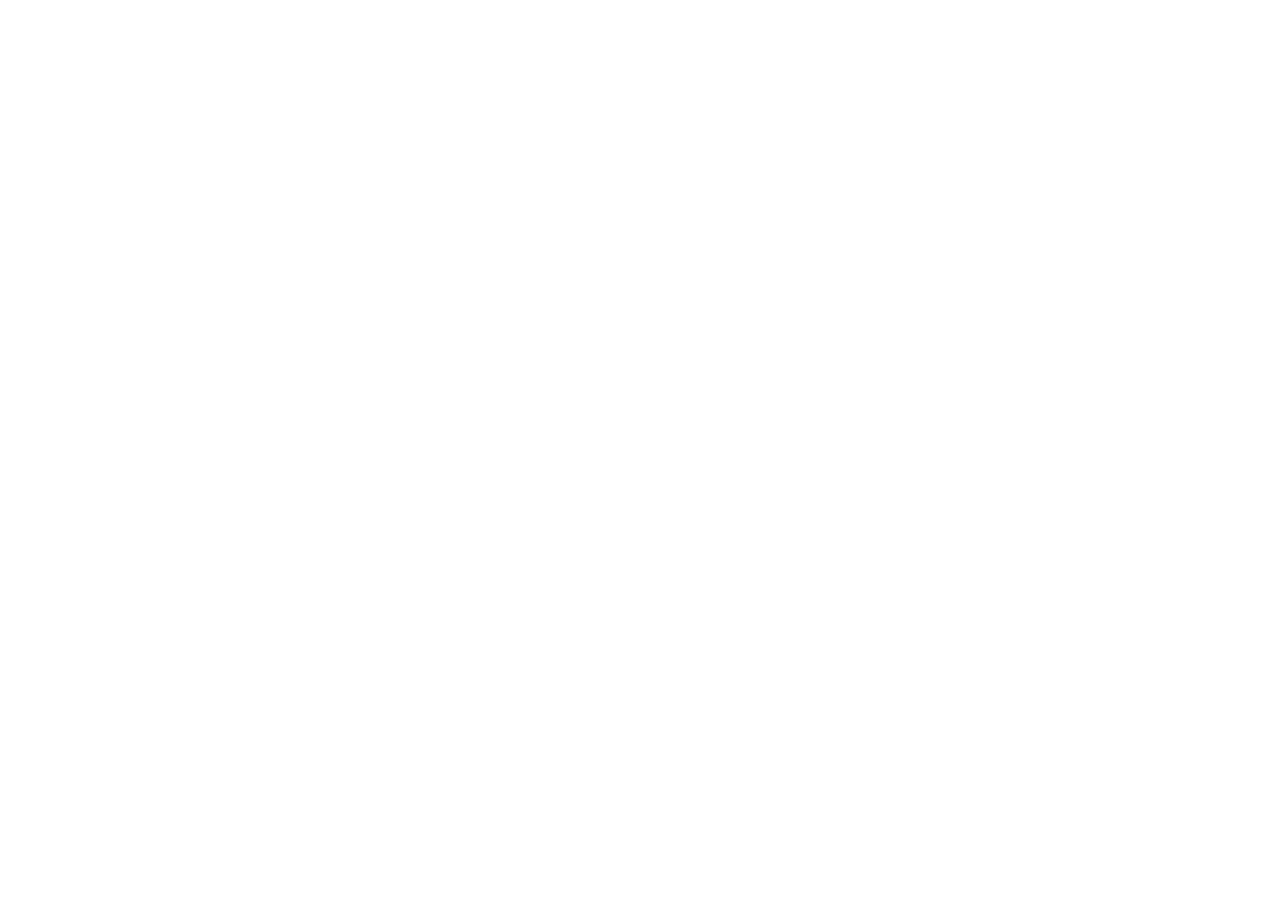
==== index.html @ 24f00c82 "first commit" ====
<!DOCTYPE html>
<html ng-app="RestaurantApp">
  <head>
    <meta charset="utf-8">
    <title>Module 4 Assignment</title>
    <link rel="stylesheet" href="/css/style.css">
  </head>
  <body>
    <div class="">
      <a ui-sref="home"></a>
      <a ui-sref="categories"></a>
      <a ui-sref="items"></a>
    </div>

    <ui-view></ui-view>

    <script src="lib/angular.min.js"></script>
    <script src="lib/angular-ui-router.min.js"></script>

    <script src="src/restaurant/restaurant.module.js"></script>
  </body>
</html>
---- css/style.css ----
body{
  font-family: fantasy;
}
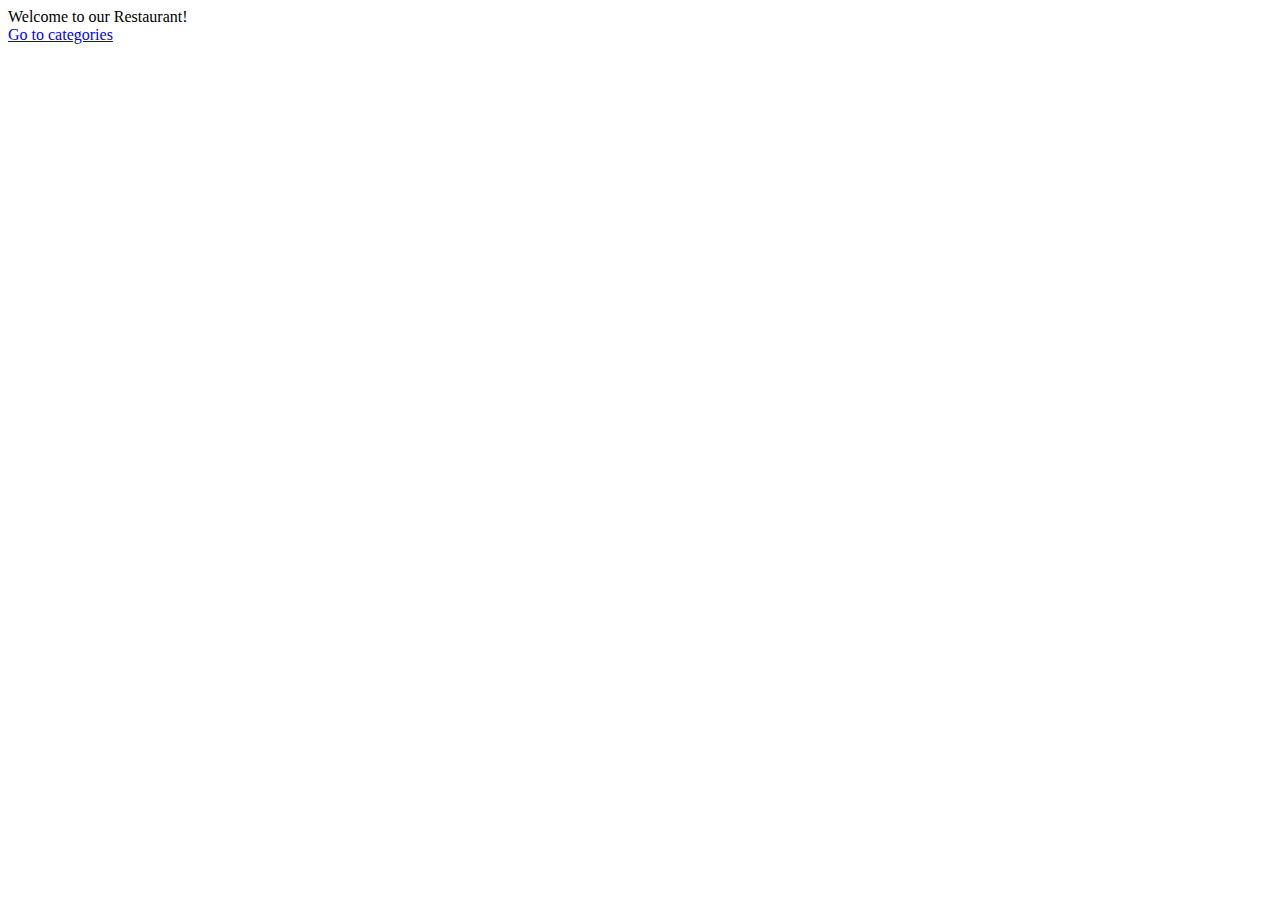
==== commit 19a8a2e8: "corrupt files" ====
--- a/index.html
+++ b/index.html
@@ -6,11 +6,7 @@
     <link rel="stylesheet" href="/css/style.css">
   </head>
   <body>
-    <div class="">
-      <a ui-sref="home"></a>
-      <a ui-sref="categories"></a>
-      <a ui-sref="items"></a>
-    </div>
+
 
     <ui-view></ui-view>
 
@@ -18,5 +14,12 @@
     <script src="lib/angular-ui-router.min.js"></script>
 
     <script src="src/restaurant/restaurant.module.js"></script>
+
+    <script src="src/routes.js"></script>
+
+    <script src="src/restaurant/restaurant.controller.js"></script>
+    <script src="src/restaurant/restaurant.service.js"></script>
+    <script src="src/restaurant/restaurant.items.controller.js"></script>
+
   </body>
 </html>
--- a/css/style.css
+++ b/css/style.css
@@ -1,3 +1,15 @@
 body{
   font-family: fantasy;
 }
+
+.categoriesLink{
+  color: blue;
+}
+
+li[ui-sref]:hover{
+  display: inline-block;
+  cursor: pointer;
+  border: solid black 1px;
+  padding-left: 5p;
+  padding-right: 5px;
+}
